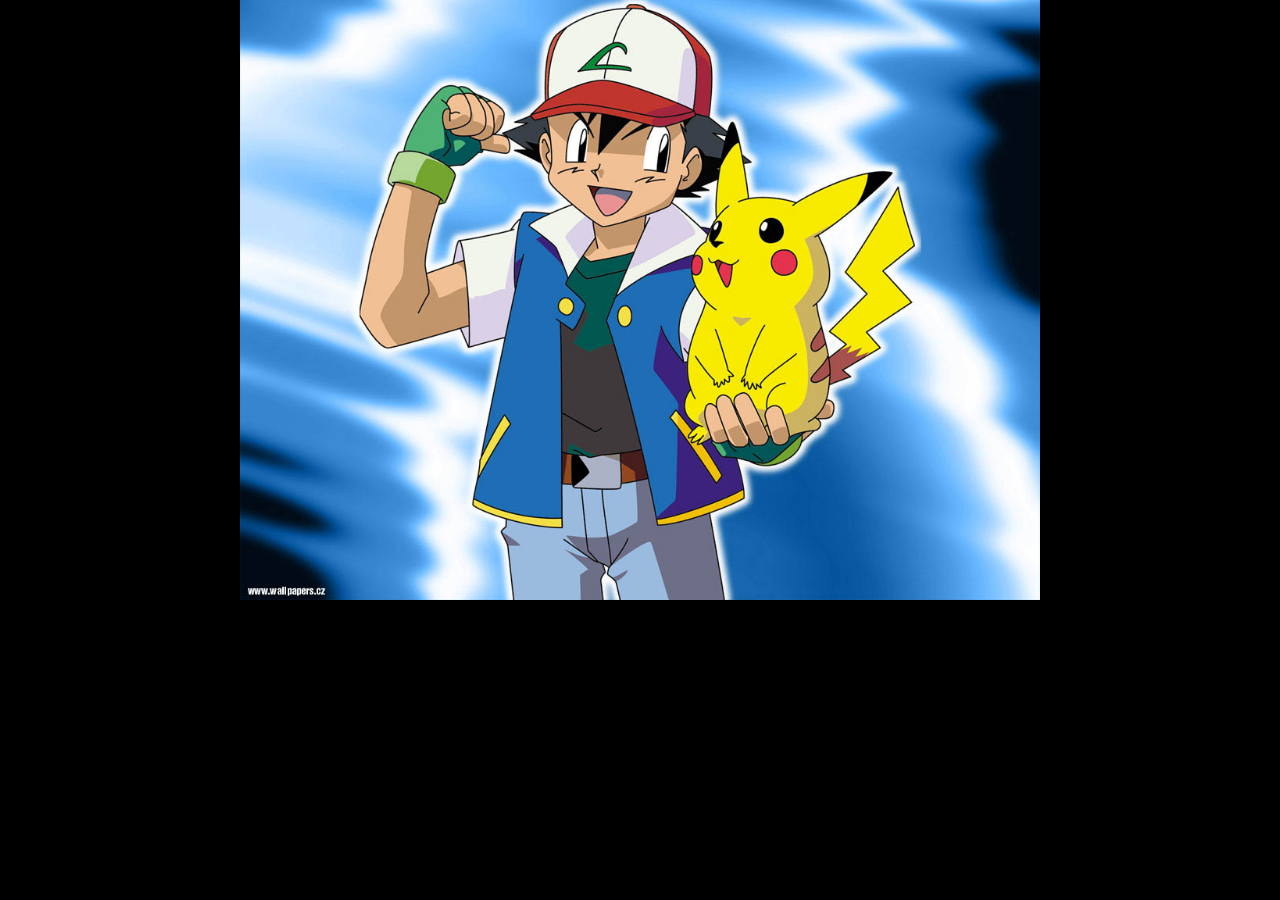
==== ast3/index.html @ 00abe9bb "Added ast3" ====
<!DOCTYPE html>
<html lang="en">

<head>
  <meta charset="UTF-8">
  <meta name="viewport" content="width=device-width, initial-scale=1.0">
  <meta http-equiv="X-UA-Compatible" content="ie=edge">
  <title>Custom Slider</title>
  <link rel="stylesheet" href="style.css">
</head>

<body>
  <div class="container">
    <div class="slider-wrapper">
      <ul id="slider" class="clearfix">
        <li class="slider-item">
          <img src="images/1.jpg" alt="">
        </li>
        <li class="slider-item">
          <img src="images/2.jpg" alt="">
        </li>
        <li class="slider-item">
          <img src="images/3.jpg" alt="">
        </li>
        <li class="slider-item">
          <img src="images/4.png" alt="">
        </li>
      </ul>
    </div>
  </div>

  <script src="script.js"></script>
</body>

</html>
---- ast3/style.css ----
* {
  padding: 0;
  margin: 0;
  box-sizing: border-box;
}

ul {
  list-style-type: none;
}

body {
  background-color: #000000;
}

.clearfix:after {
  content: "";
  display: table;
  clear: both;
}

.container {
  /* background-color: lightblue; */
  width: 800px;
  height: 600px;
  margin: 0 auto;
}

.slider-wrapper {
  width: 800px;
  height: 600px;
  overflow: hidden;
}

#slider {
  position: relative;
  height: 600px;
  width: 8000px;
}

#slider li.slider-item {
  float: left;
  max-width: 100%;
  width: 800px;
  height: 600px;
}

#slider li.slider-item img {
  width: 100%;
}
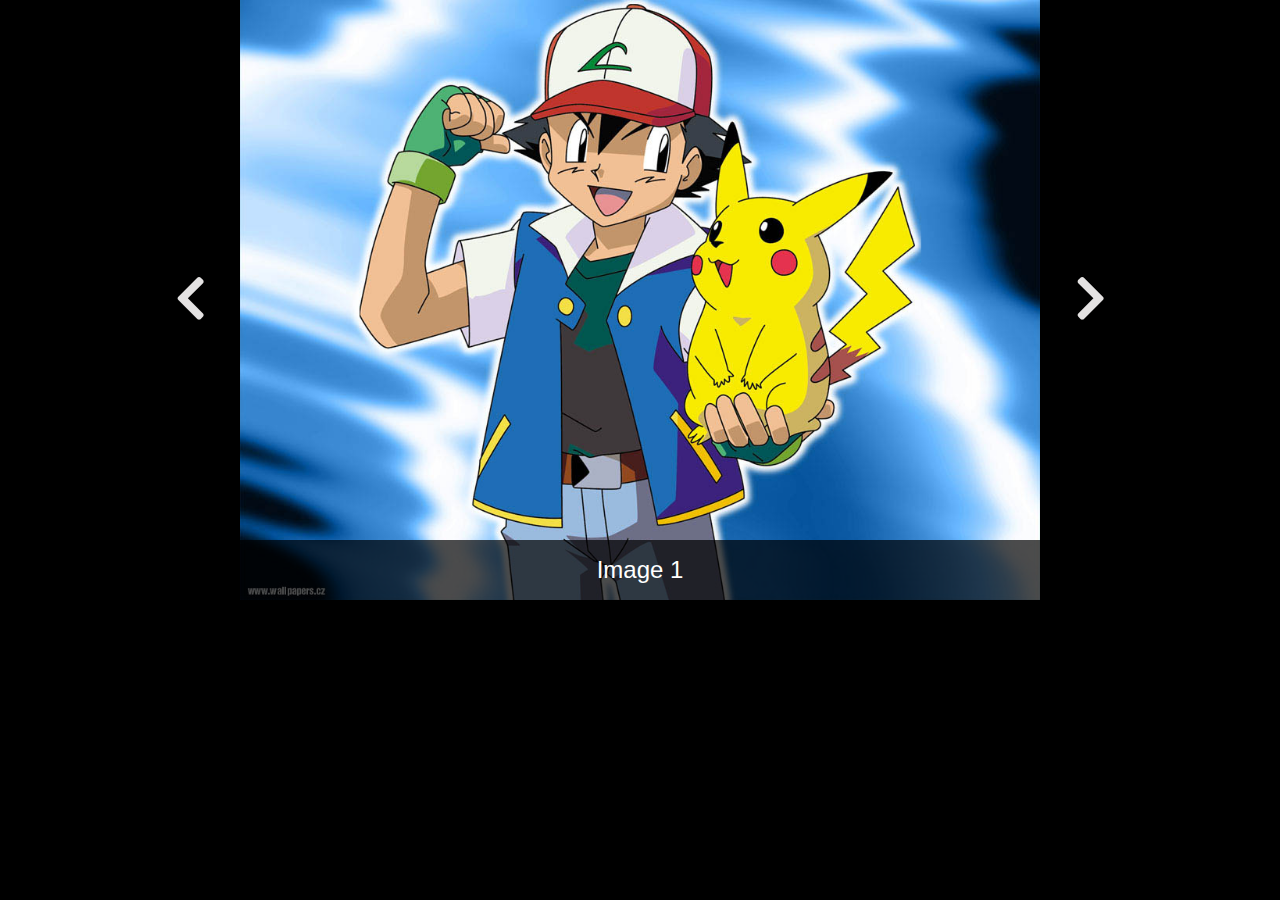
==== commit 06a8e956: "added bonus feature to the previous and next button" ====
--- a/ast3/index.html
+++ b/ast3/index.html
@@ -6,27 +6,47 @@
   <meta name="viewport" content="width=device-width, initial-scale=1.0">
   <meta http-equiv="X-UA-Compatible" content="ie=edge">
   <title>Custom Slider</title>
+  <link rel="stylesheet" href="https://use.fontawesome.com/releases/v5.1.0/css/all.css">
   <link rel="stylesheet" href="style.css">
 </head>
 
 <body>
-  <div class="container">
+
+  <div class="slider-container clearfix">
+
+    <div class="btn-prev-wrapper">
+      <a id="btn-prev" href="#">
+        <i class="fas fa-chevron-left"></i>
+      </a>
+    </div>
+
     <div class="slider-wrapper">
       <ul id="slider" class="clearfix">
         <li class="slider-item">
           <img src="images/1.jpg" alt="">
+          <div class="text">Image 1</div>
         </li>
         <li class="slider-item">
           <img src="images/2.jpg" alt="">
+          <div class="text">Image 2</div>
         </li>
         <li class="slider-item">
           <img src="images/3.jpg" alt="">
+          <div class="text">Image 3</div>
         </li>
         <li class="slider-item">
           <img src="images/4.png" alt="">
+          <div class="text">Image 4</div>
         </li>
       </ul>
     </div>
+
+    <div class="btn-next-wrapper">
+      <a id="btn-next" href="#">
+        <i class="fas fa-chevron-right"></i>
+      </a>
+    </div>
+
   </div>
 
   <script src="script.js"></script>
--- a/ast3/style.css
+++ b/ast3/style.css
@@ -18,14 +18,14 @@
   clear: both;
 }
 
-.container {
+.slider-container {
   /* background-color: lightblue; */
-  width: 800px;
-  height: 600px;
+  width: 1000px;
   margin: 0 auto;
 }
 
 .slider-wrapper {
+  float:left;
   width: 800px;
   height: 600px;
   overflow: hidden;
@@ -34,10 +34,11 @@
 #slider {
   position: relative;
   height: 600px;
-  width: 8000px;
+  width: 4000px;
 }
 
 #slider li.slider-item {
+  position: relative;
   float: left;
   max-width: 100%;
   width: 800px;
@@ -47,3 +48,39 @@
 #slider li.slider-item img {
   width: 100%;
 }
+
+#slider li.slider-item .text {
+  position: absolute;
+  bottom: 0px;
+  width: 100%;
+  line-height: 60px;
+  background-color: rgba(0, 0, 0, 0.7);
+  color: #ffffff;
+  text-align: center;
+  font-family: Arial, Helvetica, sans-serif;
+  font-size: 24px;
+}
+
+.btn-prev-wrapper,
+.btn-next-wrapper {
+  /* background: lightgoldenrodyellow; */
+  color: #e4e2e2;
+  float: left;
+  width: 100px;
+  line-height: 600px;
+  text-align: center;
+  font-size: 50px;
+}
+
+#btn-prev,
+#btn-next {
+  display: block;
+  color: inherit;
+  text-decoration: none;
+  outline: none;
+}
+
+#btn-prev:hover,
+#btn-next:hover {
+  background-color: rgba(255, 255, 255, 0.1)
+}
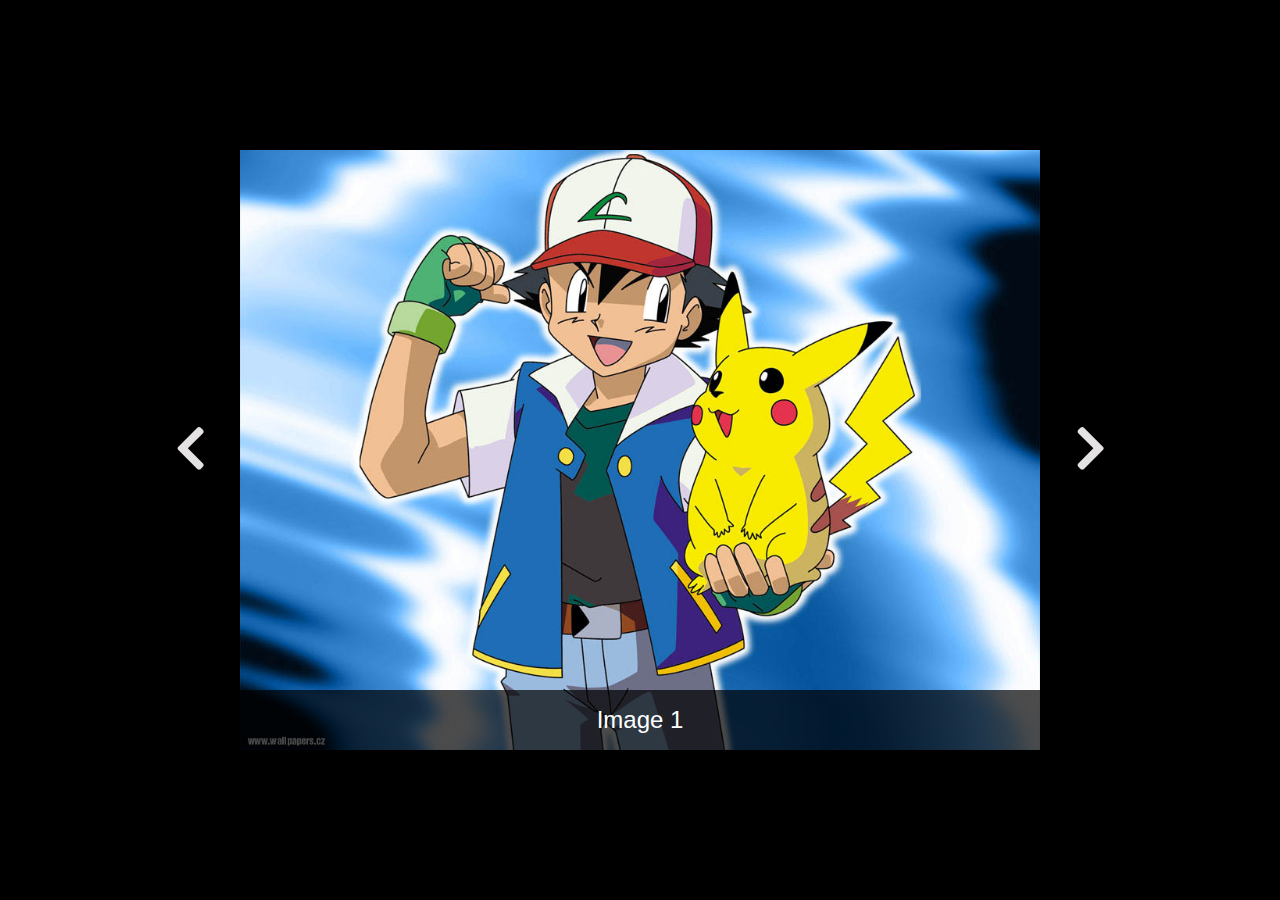
==== commit bdbf4032: "Made the slider to display at the middle of viewport" ====
--- a/ast3/index.html
+++ b/ast3/index.html
@@ -11,44 +11,46 @@
 </head>
 
 <body>
+  <div class="center">
+    <div class="v-align">
+      <div class="slider-container clearfix">
 
-  <div class="slider-container clearfix">
+        <div class="btn-prev-wrapper">
+          <a id="btn-prev" href="#">
+            <i class="fas fa-chevron-left"></i>
+          </a>
+        </div>
 
-    <div class="btn-prev-wrapper">
-      <a id="btn-prev" href="#">
-        <i class="fas fa-chevron-left"></i>
-      </a>
+        <div class="slider-wrapper">
+          <ul id="slider" class="clearfix">
+            <li class="slider-item">
+              <img src="images/1.jpg" alt="">
+              <div class="text">Image 1</div>
+            </li>
+            <li class="slider-item">
+              <img src="images/2.jpg" alt="">
+              <div class="text">Image 2</div>
+            </li>
+            <li class="slider-item">
+              <img src="images/3.jpg" alt="">
+              <div class="text">Image 3</div>
+            </li>
+            <li class="slider-item">
+              <img src="images/4.png" alt="">
+              <div class="text">Image 4</div>
+            </li>
+          </ul>
+        </div>
+
+        <div class="btn-next-wrapper">
+          <a id="btn-next" href="#">
+            <i class="fas fa-chevron-right"></i>
+          </a>
+        </div>
+
+      </div>
     </div>
-
-    <div class="slider-wrapper">
-      <ul id="slider" class="clearfix">
-        <li class="slider-item">
-          <img src="images/1.jpg" alt="">
-          <div class="text">Image 1</div>
-        </li>
-        <li class="slider-item">
-          <img src="images/2.jpg" alt="">
-          <div class="text">Image 2</div>
-        </li>
-        <li class="slider-item">
-          <img src="images/3.jpg" alt="">
-          <div class="text">Image 3</div>
-        </li>
-        <li class="slider-item">
-          <img src="images/4.png" alt="">
-          <div class="text">Image 4</div>
-        </li>
-      </ul>
-    </div>
-
-    <div class="btn-next-wrapper">
-      <a id="btn-next" href="#">
-        <i class="fas fa-chevron-right"></i>
-      </a>
-    </div>
-
   </div>
-
   <script src="script.js"></script>
 </body>
 
--- a/ast3/style.css
+++ b/ast3/style.css
@@ -18,10 +18,26 @@
   clear: both;
 }
 
+.center {
+  /* background-color: lightgreen; */
+  display: table;
+  width: 100vw;
+  height: 100vh;
+}
+
+.v-align {
+  /* background-color: lightcoral; */
+  display: table-cell;
+  text-align: center;
+  vertical-align: middle;
+}
+
 .slider-container {
   /* background-color: lightblue; */
+  display: inline-block;
+  /* removes extra space below the element because of inline-block */
+  vertical-align: top;
   width: 1000px;
-  margin: 0 auto;
 }
 
 .slider-wrapper {
